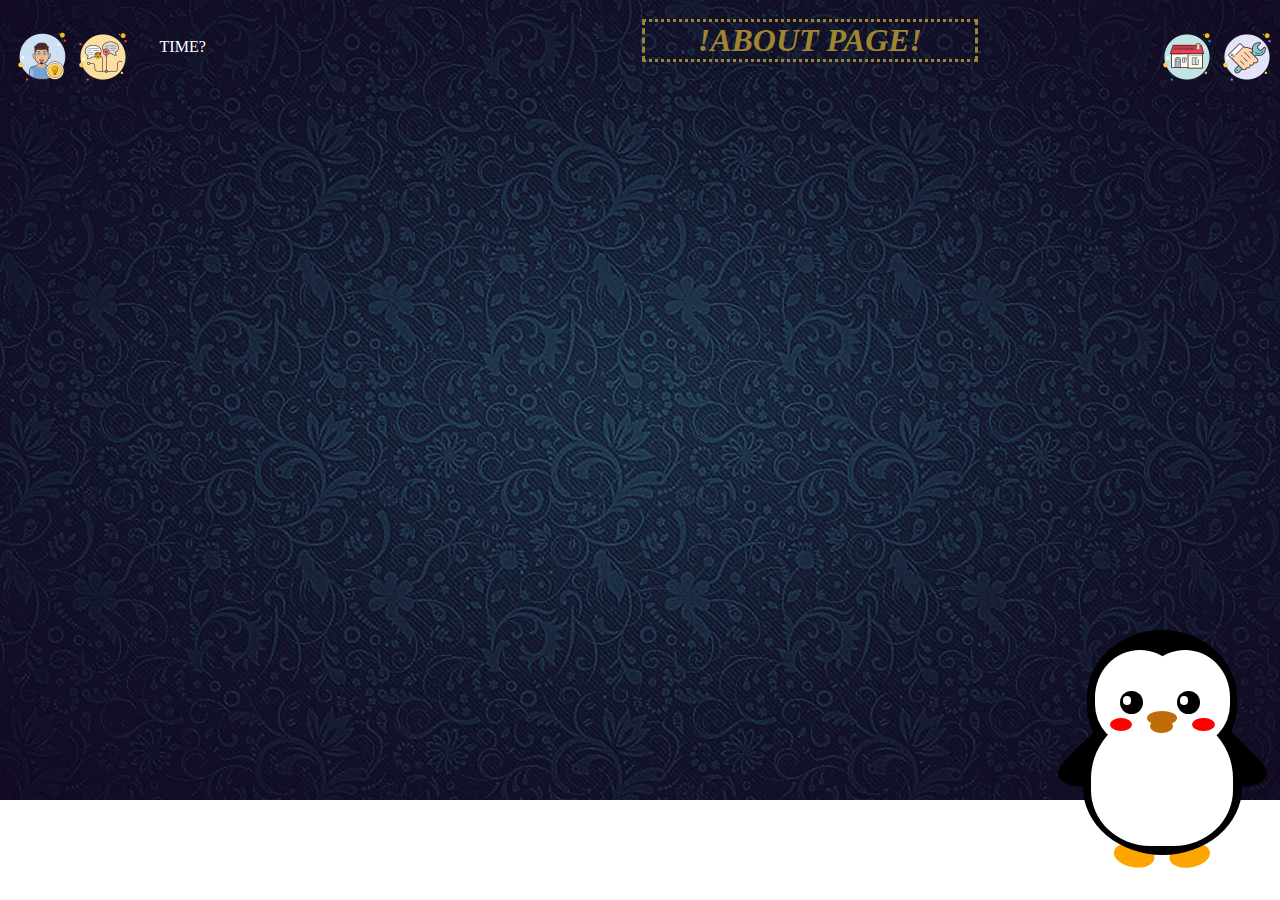
==== about.html @ 901e6a89 "design" ====
<!DOCTYPE html>
<html lang="en">
<head>
  <meta charset="UTF-8">
  <meta http-equiv="X-UA-Compatible" content="IE=edge">
  <meta name="viewport" content="width=device-width, initial-scale=1.0">
  <link rel="stylesheet" href="./style.css">
  <link rel="stylesheet" href="./toolbar.css">
  <link rel="stylesheet" href="./penguin.css">
  <link rel="stylesheet" href="./face.css">
  <title>NEW PROJECT</title>
</head>
<body>
  <div id="toolbar">
    <div class="toolbar-left">
      <img src="./images/about.png">
      <img src="./images/contact.png">
    </div>
    <p class="time" onclick="currentDate()">TIME?</p>
    <h1>!ABOUT PAGE!</h1>
    <div class="toolbar-right">
      <img src="./images/home.png">
      <img src="./images/portfolio.png">
    </div>
  </div>    
  <div class="main-window">
    <!-- <div class="face">
      <div class="head"></div>
      <div class="left-eye">
        <div class="iris"></div>
      </div>
      <div class="right-eye">
        <div class="iris"></div>
      </div>
    </div> -->
   </div>
  <div class="container">
    <div class="penguin">
      <div class="penguin-bottom">
        <div class="left-hand"></div>
        <div class="right-hand"></div>
        <div class="left-foot"></div>
        <div class="right-foot"></div>
      </div>
      <div class="penguin-top">
        <div class="left-cheek"></div>
        <div class="right-cheek"></div>
        <div class="belly"></div>
        <div class="left-eye">
          <div class="sparkle"></div>
        </div>
        <div class="right-eye">
          <div class="sparkle"></div>
        </div>
        <div class="left-blush"></div>
        <div class="right-blush"></div>
        <div class="top-beak"></div>
        <div class="bottom-beak"></div>
      </div>
    </div>
  </div>
  <script src="toolbar.js"></script>
</body>
</html>
---- style.css ----
body{
  background: url(./images/darkblue-hires.jpg);
  background-size: cover;
  background-repeat: no-repeat;
  }
.time {
  margin-top: -2%;
  margin-left: 2.5%;
  float: left;
}
h1{
  width: 330px;
  font-style: italic;
  border-style: dotted dashed;
  font-weight: 900;
  text-align: center;
  color: rgb(158, 133, 50);
  text-decoration: solid green;
  margin: -3.5% auto 2% 34.5%;
  float: left;
}
.toolbar{
  background: lightgreen;
  height: 100px;
  width: 80%;
}
.toolbar-left{
  margin-top: -2.5%;
  float: left;
}
.toolbar-right{
  margin-top: -2.5%;
  float: right;
}
img{
  height: 50px;
  width: 50px;
  float: left;
  margin-left: 10px;
}
.container{
  /* background: gray; */
  position: fixed;
  bottom: 0;
  right: 30px;
  float: right;
  width: 238px;
}/* contains the penguin character */
.main-window{
  height: 725px;
  width: 880px;
  margin: 5% auto .25%;
  background-image: url(./images/ocean-LG.jpg);
  background-repeat: no-repeat;
  background-size: cover;
  background-position-x: center;
  /* background: rgb(172, 164, 63); */
  border-radius: 40%;
  border: 2px rgb(158, 133, 50);
}
.face{
  margin-left: 250px;
  margin-top: 150px;
}
---- toolbar.css ----
.toolbar{
  height: 10%;
  width: 80%;
  background: white;
  margin: 25px 50px 10px;
  border: 5px yellow;
}
p {
  color: white;
}
---- penguin.css ----
.penguin{
  width: 300px;
  height: 300px;
  position: relative;
  margin: auto;
  margin-top: 150px;
}
.penguin *{
  position: absolute;
}
.penguin-top{
  width: 50%;
  height: 45%;
  background: black;
  border-radius: 70% 70% 60% 60%;
  top: 10%;
  left: 25%;
}
.penguin-bottom{
  width: 53%;
  height: 45%;
  background: black;
  top: 40%;
  left: 23.5%;
  border-radius: 70% 70% 100% 100%;
}
.right-hand{
  width: 30%;
  height: 60%;
  background: black;
  border-radius: 30% 30% 120% 30%;
  top: 0;
  left: -5%;
  transform: rotate(45deg);
}
.left-hand{
  width: 30%;
  height: 60%;
  background: black;
  border-radius: 30% 30% 30% 120%;
  top: 0;
  left: 75%;
  transform: rotate(-45deg);
}
.right-cheek{
  width: 60%;
  height: 70%;
  background: white;
  border-radius: 70% 70% 60% 60%;
  top: 15%;
  left: 35%;
}
.left-cheek{
  width: 60%;
  height: 70%;
  background: white;
  border-radius: 70% 70% 60% 60%;
  top: 15%;
  left: 5%;
}
.belly{
  width: 95%;
  height: 100%;
  background: white;
  border-radius: 120% 120% 100% 100%;
  top: 60%;
  left: 2.5%;
}
.right-foot{
  width: 15%;
  height: 30%;
  background: orange;
  border-radius: 50%;
  top: 85%;
  left: 60%;
  transform: rotate(80deg);
  z-index: -1;
}
.left-foot{
  width: 15%;
  height: 30%;
  background: orange;
  border-radius: 50%;
  top: 85%;
  left: 25%;
  transform: rotate(-80deg);
  z-index: -1;
}
.penguin .right-eye{
  width: 15%;
  height: 17%;
  background: black;
  border-radius: 50%;
  top: 45%;
  left: 60%;
}
.penguin .left-eye{
  width: 15%;
  height: 17%;
  background: black;
  border-radius: 50%;
  top: 45%;
  left: 22%;
}
.penguin .sparkle{
  width: 35%;
  height: 35%;
  background: white;
  border-radius: 50%;
  top: 25%;
  left: 15%;
}
.right-blush{
  width: 15%;
  height: 10%;
  background: red;
  border-radius: 50%;
  top: 65%;
  left: 70%;
}
.left-blush{
  width: 15%;
  height: 10%;
  background: red;
  border-radius: 50%;
  top: 65%;
  left: 15%;
}
.top-beak{
  width: 20%;
  height: 10%;
  background: rgb(190, 109, 9);
  border-radius: 50%;
  top: 60%;
  left: 40%;
}
.bottom-beak{
  width: 15%;
  height: 10%;
  background: rgb(190, 109, 9);
  border-radius: 50%;
  top: 66%;
  left: 42%;
}
/* source: https://www.youtube.com/watch?v=cjFYDTm1qQw */
.right-hand{
  animation-duration: 1s;
  animation-name: wave;
  animation-iteration-count: infinite;
}
@keyframes wave {
  from {
    transform: rotate(-45deg);
  }
  to {
    transform: rotate(-135deg);
  }
}
---- face.css ----
.face *{
  position: absolute;
}
.head{
  width: 350px;
  height: 400px;
  background: rgb(206, 166, 114);
  border-radius: 65% 65% 80% 80% ;
}
.face .left-eye{
  width: 10%;
  height: 10%;
  background: white;
  border-radius: 50%;
  margin-top: 15%;
  margin-left: 6%;
}
.face .right-eye{
  width: 10%;
  height: 10%;
  background: white;
  border-radius: 50%;
  margin-top: 15%;
  margin-left: 21%;
}
.face .iris{
  width: 35%;
  height: 35%;
  background: darkblue;
  border-radius: 50%;
  top: 25%;
  left: 15%;
}
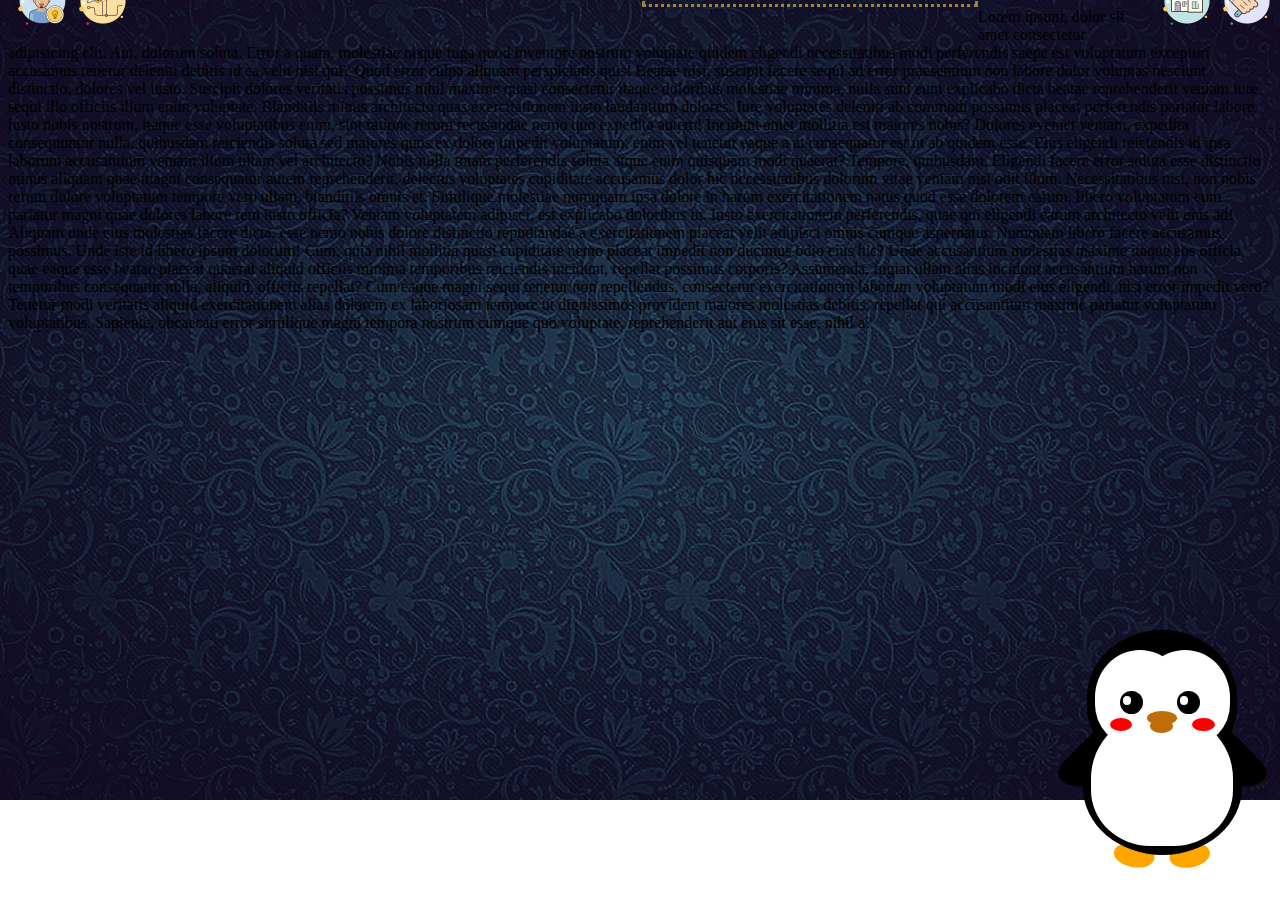
==== commit b18d9e0d: "about page" ====
--- a/about.html
+++ b/about.html
@@ -23,17 +23,6 @@
       <img src="./images/portfolio.png">
     </div>
   </div>    
-  <div class="main-window">
-    <!-- <div class="face">
-      <div class="head"></div>
-      <div class="left-eye">
-        <div class="iris"></div>
-      </div>
-      <div class="right-eye">
-        <div class="iris"></div>
-      </div>
-    </div> -->
-   </div>
   <div class="container">
     <div class="penguin">
       <div class="penguin-bottom">
@@ -59,6 +48,7 @@
       </div>
     </div>
   </div>
+  <div class="about info">Lorem ipsum, dolor sit amet consectetur adipisicing elit. Aut, dolorum soluta. Error a quam, molestiae neque fuga quod inventore nostrum voluptate quidem eligendi necessitatibus modi perferendis saepe est voluptatum excepturi accusamus tenetur deleniti debitis id ea velit nisi qui? Quod error culpa aliquam perspiciatis quis! Beatae nisi, suscipit facere sequi ad error praesentium non labore dolor voluptas nesciunt distinctio, dolores vel iusto. Suscipit dolores veritatis possimus nihil maxime quasi consectetur itaque doloribus molestiae minima, nulla sunt eum explicabo dicta beatae reprehenderit veniam iure sequi illo officiis illum enim voluptate. Blanditiis minus architecto quas exercitationem iusto laudantium dolores. Iure voluptates deleniti ab commodi possimus placeat perferendis pariatur labore iusto nobis nostrum, itaque esse voluptatibus enim, sint ratione rerum recusandae nemo quo expedita autem! Incidunt amet mollitia est maiores nobis? Dolores eveniet veniam, expedita consequuntur nulla, quibusdam reiciendis soluta sed maiores quos ex dolore impedit voluptatum, enim vel tenetur eaque a at consequatur est ut ab quidem esse. Eius eligendi reiciendis id ipsa laborum accusantium veniam illum ullam vel architecto? Nobis nulla totam perferendis soluta atque enim quisquam modi quaerat? Tempore, quibusdam. Eligendi facere error soluta esse distinctio minus aliquam quae magni consequatur autem reprehenderit, delectus voluptates cupiditate accusamus dolor hic necessitatibus dolorum vitae veniam nisi odit illum. Necessitatibus nisi, non nobis rerum dolore voluptatum tempore vero ullam, blanditiis omnis et. Similique molestiae numquam ipsa dolore in harum exercitationem natus quod esse dolorem earum, libero voluptatum eum pariatur magni quae dolores labore rem iusto officia? Veniam voluptatem adipisci, est explicabo doloribus in. Iusto exercitationem perferendis, quae qui eligendi earum architecto velit eius ad! Aliquam unde eius molestias facere dicta, esse nemo nobis dolore distinctio repudiandae a exercitationem placeat velit adipisci omnis cumque aspernatur. Numquam libero facere accusamus possimus. Unde iste id libero ipsum dolorum! Cum, quia nihil mollitia quasi cupiditate nemo placeat impedit non ducimus odio eius hic? Unde accusantium molestias maxime itaque eos officia quae eaque esse beatae placeat quaerat aliquid officiis minima temporibus reiciendis incidunt, repellat possimus corporis? Assumenda, fugiat ullam alias incidunt accusantium harum non temporibus consequatur nulla, aliquid, officiis repellat? Cum eaque magni sequi tenetur non repellendus, consectetur exercitationem laborum voluptatum modi eius eligendi, nisi error impedit vero? Tenetur modi veritatis aliquid exercitationem alias dolorem ex laboriosam tempore ut dignissimos provident maiores molestias debitis, repellat qui accusantium maxime pariatur voluptatum voluptatibus. Sapiente, obcaecati error similique magni tempora nostrum cumque quo voluptate, reprehenderit aut eius sit esse, nihil a?</div>
   <script src="toolbar.js"></script>
 </body>
 </html>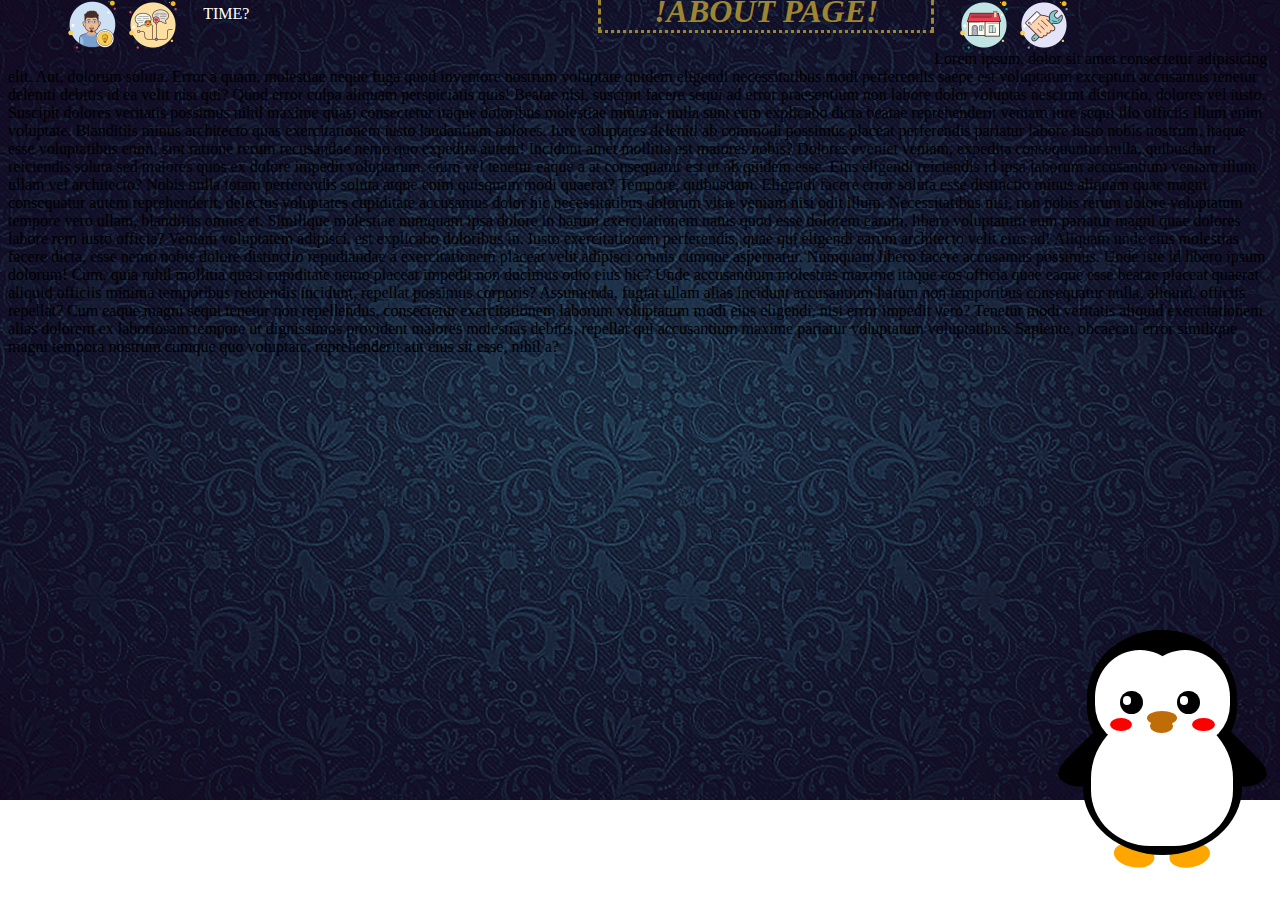
==== commit 4668591a: "tab icon changed added gif" ====
--- a/about.html
+++ b/about.html
@@ -4,14 +4,15 @@
   <meta charset="UTF-8">
   <meta http-equiv="X-UA-Compatible" content="IE=edge">
   <meta name="viewport" content="width=device-width, initial-scale=1.0">
+  <link rel="icon" href="./images/about.png">
   <link rel="stylesheet" href="./style.css">
   <link rel="stylesheet" href="./toolbar.css">
   <link rel="stylesheet" href="./penguin.css">
   <link rel="stylesheet" href="./face.css">
-  <title>NEW PROJECT</title>
+  <title>ABOUT</title>
 </head>
-<body>
-  <div id="toolbar">
+<body class="about">
+  <div class="toolbar">
     <div class="toolbar-left">
       <img src="./images/about.png">
       <img src="./images/contact.png">
--- a/style.css
+++ b/style.css
@@ -21,7 +21,7 @@
 }
 .toolbar{
   background: lightgreen;
-  height: 100px;
+  height: 80px;
   width: 80%;
 }
 .toolbar-left{
@@ -50,7 +50,7 @@
   height: 725px;
   width: 880px;
   margin: 5% auto .25%;
-  background-image: url(./images/ocean-LG.jpg);
+  background-image: url(./gifs/ocean_underwater.gif);
   background-repeat: no-repeat;
   background-size: cover;
   background-position-x: center;
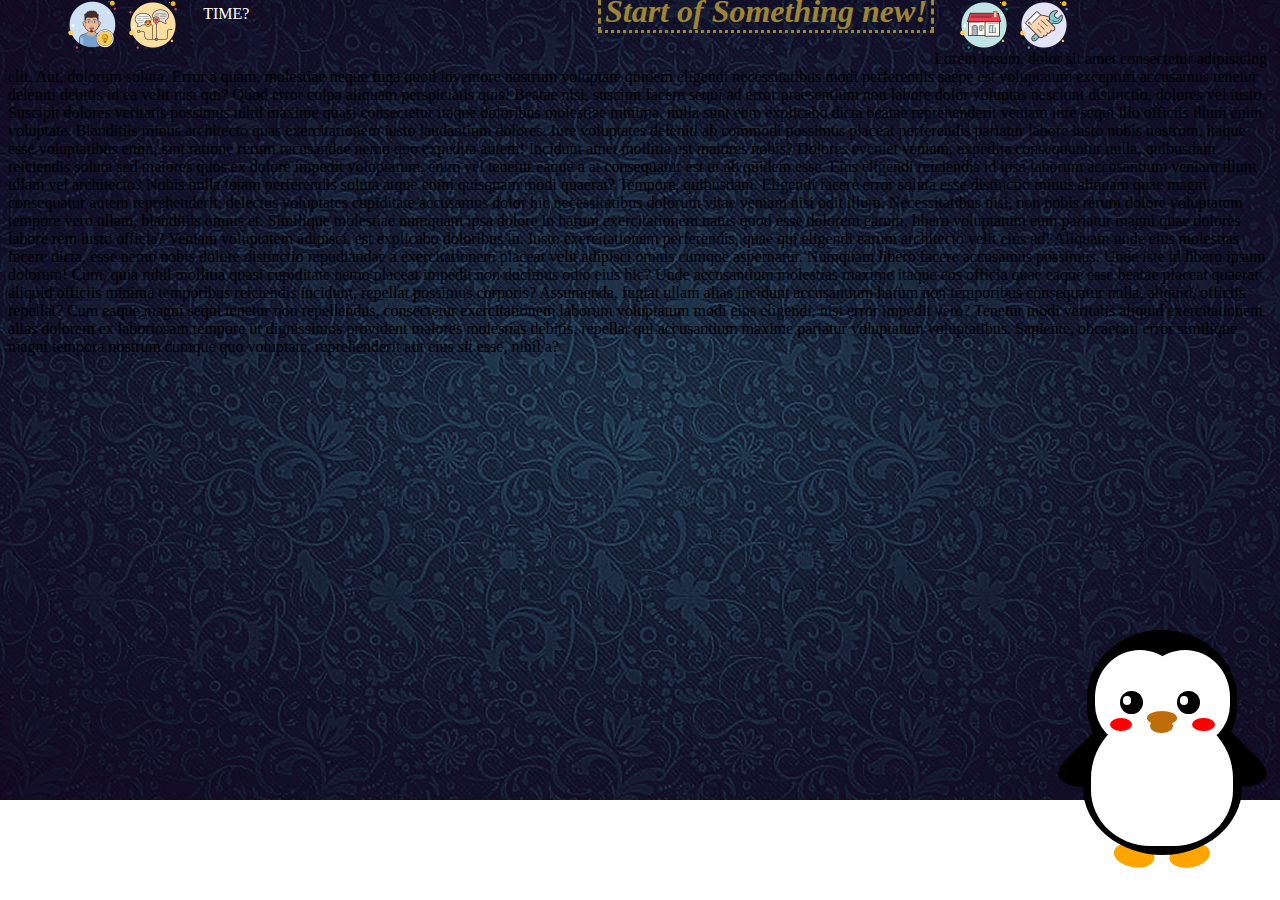
==== commit 72cd0368: "page links work" ====
--- a/about.html
+++ b/about.html
@@ -14,14 +14,14 @@
 <body class="about">
   <div class="toolbar">
     <div class="toolbar-left">
-      <img src="./images/about.png">
-      <img src="./images/contact.png">
+      <a href="about.html"><img src="./images/about.png" title="ABOUT PAGE"></a>
+      <a href="contact.html"><img src="./images/contact.png" title="CONTACT PAGE"></a>
     </div>
     <p class="time" onclick="currentDate()">TIME?</p>
-    <h1>!ABOUT PAGE!</h1>
+    <h1>Start of Something new!</h1>
     <div class="toolbar-right">
-      <img src="./images/home.png">
-      <img src="./images/portfolio.png">
+      <a href="index.html"><img src="./images/home.png" title="HOME PAGE"></a>
+      <a href="portfolio.html"><img src="./images/portfolio.png" title="PORTFOLIO PAGE"></a>
     </div>
   </div>    
   <div class="container">
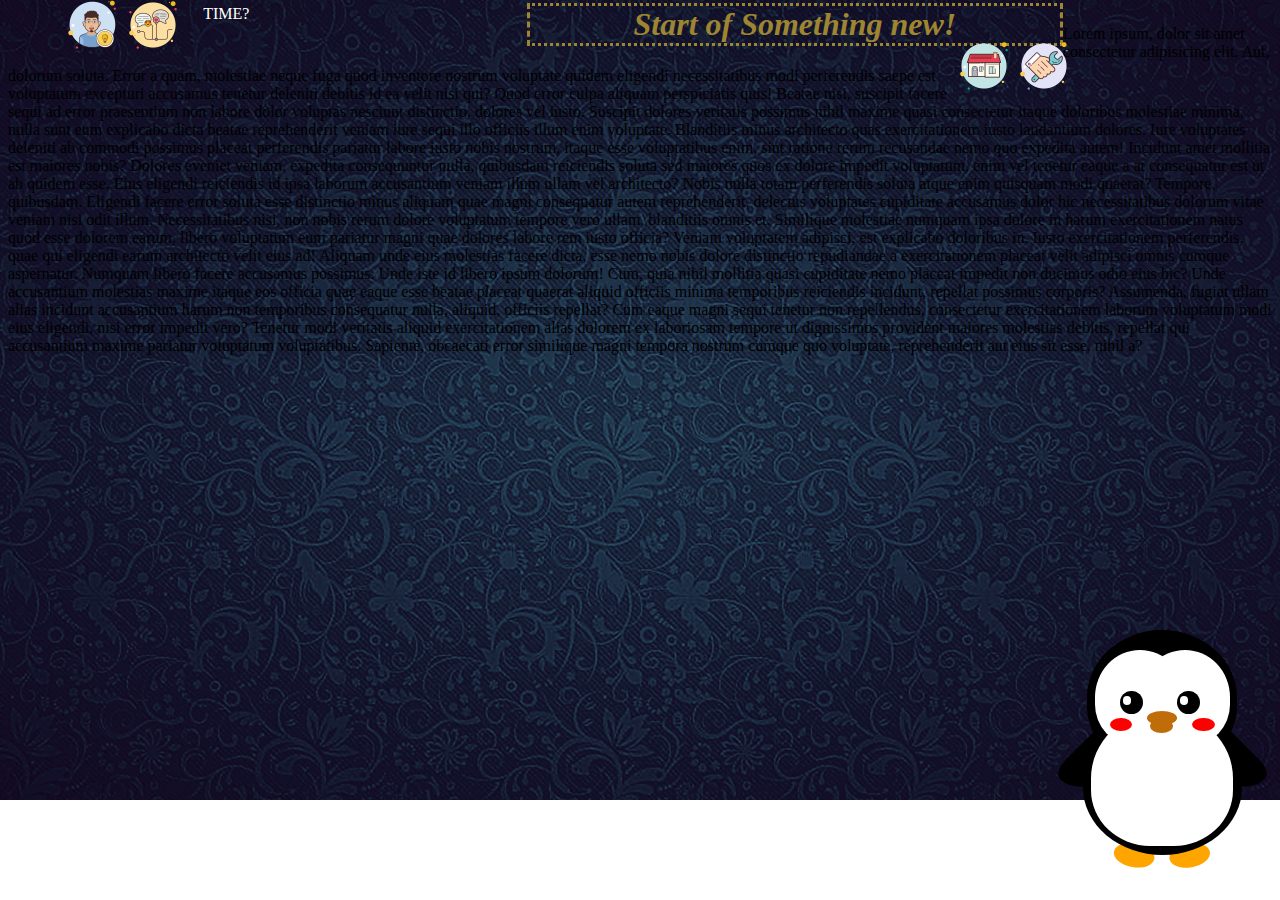
==== commit 2bf84099: "applied bootstrap coding" ====
--- a/about.html
+++ b/about.html
@@ -4,6 +4,7 @@
   <meta charset="UTF-8">
   <meta http-equiv="X-UA-Compatible" content="IE=edge">
   <meta name="viewport" content="width=device-width, initial-scale=1.0">
+  <link href="https://cdn.jsdelivr.net/npm/bootstrap@5.1.3/dist/css/bootstrap.min.css" rel="stylesheet" integrity="sha384-1BmE4kWBq78iYhFldvKuhfTAU6auU8tT94WrHftjDbrCEXSU1oBoqyl2QvZ6jIW3" crossorigin="anonymous">
   <link rel="icon" href="./images/about.png">
   <link rel="stylesheet" href="./style.css">
   <link rel="stylesheet" href="./toolbar.css">
@@ -14,14 +15,14 @@
 <body class="about">
   <div class="toolbar">
     <div class="toolbar-left">
-      <a href="about.html"><img src="./images/about.png" title="ABOUT PAGE"></a>
-      <a href="contact.html"><img src="./images/contact.png" title="CONTACT PAGE"></a>
+      <a href="about.html"><img src="./images/about.png" title="ABOUT PAGE" alt="ABOUT PAGE"></a>
+      <a href="contact.html"><img src="./images/contact.png" title="CONTACT PAGE" alt="CONTACT PAGE"></a>
     </div>
     <p class="time" onclick="currentDate()">TIME?</p>
     <h1>Start of Something new!</h1>
     <div class="toolbar-right">
-      <a href="index.html"><img src="./images/home.png" title="HOME PAGE"></a>
-      <a href="portfolio.html"><img src="./images/portfolio.png" title="PORTFOLIO PAGE"></a>
+      <a href="index.html"><img src="./images/home.png" title="HOME PAGE" alt="HOME PAGE"></a>
+      <a href="portfolio.html"><img src="./images/portfolio.png" title="PORTFOLIO PAGE" alt="PORTFOLIO PAGE"></a>
     </div>
   </div>    
   <div class="container">
--- a/style.css
+++ b/style.css
@@ -9,7 +9,7 @@
   float: left;
 }
 h1{
-  width: 330px;
+  width: 530px;
   font-style: italic;
   border-style: dotted dashed;
   font-weight: 900;
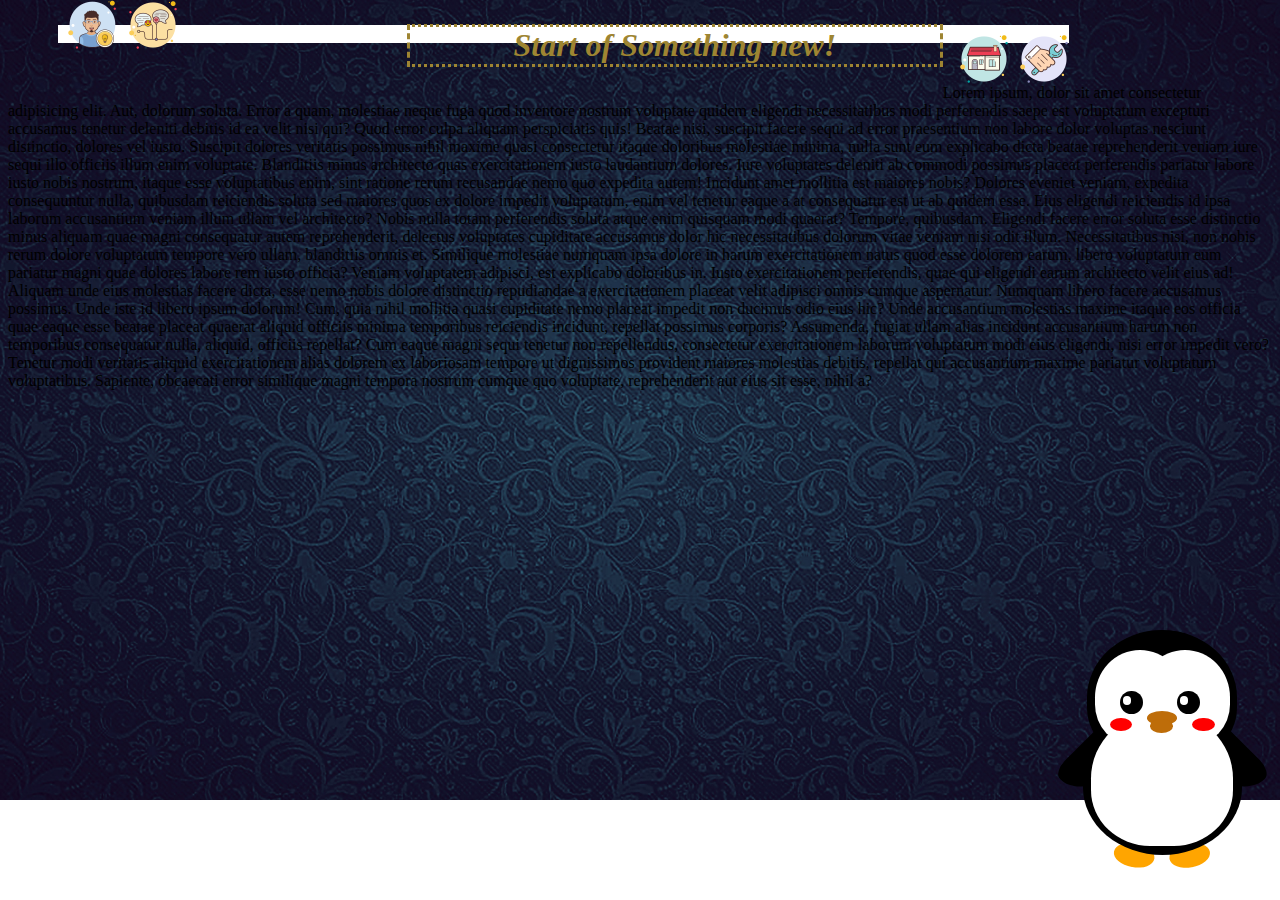
==== commit 809724d4: "applying bootstrap" ====
--- a/about.html
+++ b/about.html
@@ -51,6 +51,6 @@
     </div>
   </div>
   <div class="about info">Lorem ipsum, dolor sit amet consectetur adipisicing elit. Aut, dolorum soluta. Error a quam, molestiae neque fuga quod inventore nostrum voluptate quidem eligendi necessitatibus modi perferendis saepe est voluptatum excepturi accusamus tenetur deleniti debitis id ea velit nisi qui? Quod error culpa aliquam perspiciatis quis! Beatae nisi, suscipit facere sequi ad error praesentium non labore dolor voluptas nesciunt distinctio, dolores vel iusto. Suscipit dolores veritatis possimus nihil maxime quasi consectetur itaque doloribus molestiae minima, nulla sunt eum explicabo dicta beatae reprehenderit veniam iure sequi illo officiis illum enim voluptate. Blanditiis minus architecto quas exercitationem iusto laudantium dolores. Iure voluptates deleniti ab commodi possimus placeat perferendis pariatur labore iusto nobis nostrum, itaque esse voluptatibus enim, sint ratione rerum recusandae nemo quo expedita autem! Incidunt amet mollitia est maiores nobis? Dolores eveniet veniam, expedita consequuntur nulla, quibusdam reiciendis soluta sed maiores quos ex dolore impedit voluptatum, enim vel tenetur eaque a at consequatur est ut ab quidem esse. Eius eligendi reiciendis id ipsa laborum accusantium veniam illum ullam vel architecto? Nobis nulla totam perferendis soluta atque enim quisquam modi quaerat? Tempore, quibusdam. Eligendi facere error soluta esse distinctio minus aliquam quae magni consequatur autem reprehenderit, delectus voluptates cupiditate accusamus dolor hic necessitatibus dolorum vitae veniam nisi odit illum. Necessitatibus nisi, non nobis rerum dolore voluptatum tempore vero ullam, blanditiis omnis et. Similique molestiae numquam ipsa dolore in harum exercitationem natus quod esse dolorem earum, libero voluptatum eum pariatur magni quae dolores labore rem iusto officia? Veniam voluptatem adipisci, est explicabo doloribus in. Iusto exercitationem perferendis, quae qui eligendi earum architecto velit eius ad! Aliquam unde eius molestias facere dicta, esse nemo nobis dolore distinctio repudiandae a exercitationem placeat velit adipisci omnis cumque aspernatur. Numquam libero facere accusamus possimus. Unde iste id libero ipsum dolorum! Cum, quia nihil mollitia quasi cupiditate nemo placeat impedit non ducimus odio eius hic? Unde accusantium molestias maxime itaque eos officia quae eaque esse beatae placeat quaerat aliquid officiis minima temporibus reiciendis incidunt, repellat possimus corporis? Assumenda, fugiat ullam alias incidunt accusantium harum non temporibus consequatur nulla, aliquid, officiis repellat? Cum eaque magni sequi tenetur non repellendus, consectetur exercitationem laborum voluptatum modi eius eligendi, nisi error impedit vero? Tenetur modi veritatis aliquid exercitationem alias dolorem ex laboriosam tempore ut dignissimos provident maiores molestias debitis, repellat qui accusantium maxime pariatur voluptatum voluptatibus. Sapiente, obcaecati error similique magni tempora nostrum cumque quo voluptate, reprehenderit aut eius sit esse, nihil a?</div>
-  <script src="toolbar.js"></script>
+  <script src="time.js"></script>
 </body>
 </html>--- a/style.css
+++ b/style.css
@@ -3,11 +3,6 @@
   background-size: cover;
   background-repeat: no-repeat;
   }
-.time {
-  margin-top: -2%;
-  margin-left: 2.5%;
-  float: left;
-}
 h1{
   width: 530px;
   font-style: italic;
